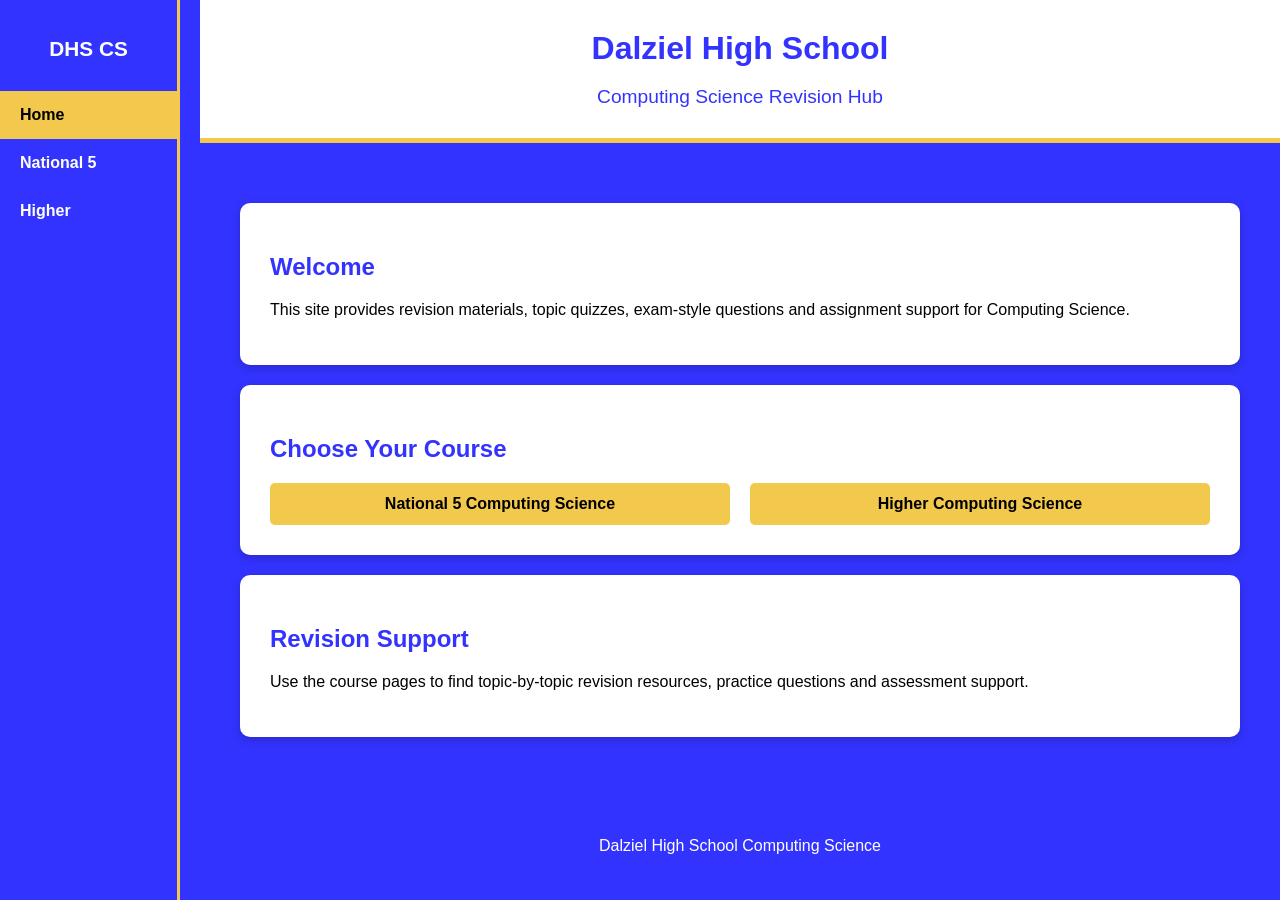
==== index.html @ 598cf91c "Update index.html" ====
<!DOCTYPE html>
<html lang="en">
<head>
<meta charset="UTF-8">
<meta name="viewport" content="width=device-width, initial-scale=1.0">

<title>Dalziel High School Computing Science</title>

<style>

body{
    margin:0;
    font-family: Arial, Helvetica, sans-serif;
    background:#3333FF;
}

/* Sidebar */

.sidebar{
    position:fixed;
    left:0;
    top:0;
    width:180px;
    height:100%;
    background:#3333FF;
    border-right:3px solid #F2C94C;
    padding-top:20px;
    box-sizing:border-box;
}

.sidebar h2{
    text-align:center;
    color:#FFFFFF;
    margin-bottom:30px;
    font-size:1.3rem;
}

.sidebar a{
    display:block;
    padding:15px 20px;
    color:#FFFFFF;
    text-decoration:none;
    font-weight:bold;
    transition:0.3s;
}

.sidebar a:hover{
    background:#F2C94C;
    color:#000000;
}

.sidebar a.active{
    background:#F2C94C;
    color:#000000;
}

/* Main Content */

.content{
    margin-left:200px;
}

header{
    background:#ffffff;
    padding:30px;
    text-align:center;
    border-bottom:5px solid #F2C94C;
}

header h1{
    color:#3333FF;
    margin:0;
}

header p{
    color:#3333FF;
    font-size:1.2rem;
    margin-bottom:0;
}

main{
    max-width:1000px;
    margin:40px auto;
    padding:20px;
}

.card{
    background:white;
    padding:30px;
    border-radius:10px;
    margin-bottom:20px;
    box-shadow:0 3px 10px rgba(0,0,0,0.2);
}

.card h2{
    color:#3333FF;
}

.grid{
    display:grid;
    grid-template-columns:repeat(auto-fit,minmax(250px,1fr));
    gap:20px;
    margin-top:20px;
}

.button{
    display:inline-block;
    background:#F2C94C;
    color:black;
    text-decoration:none;
    padding:12px 25px;
    border-radius:5px;
    font-weight:bold;
    text-align:center;
}

.button:hover{
    background:#ddb73f;
}

footer{
    text-align:center;
    color:white;
    padding:20px;
}

</style>
</head>

<body>

<div class="sidebar">

    <h2>DHS CS</h2>

    <a href="index.html" class="active">Home</a>
    <a href="N5.html">National 5</a>
    <a href="Higher.html">Higher</a>

</div>

<div class="content">

<header>
    <h1>Dalziel High School</h1>
    <p>Computing Science Revision Hub</p>
</header>

<main>

    <div class="card">
        <h2>Welcome</h2>
        <p>
            This site provides revision materials, topic quizzes,
            exam-style questions and assignment support for Computing Science.
        </p>
    </div>

    <div class="card">
        <h2>Choose Your Course</h2>

        <div class="grid">
            <a href="N5.html" class="button">National 5 Computing Science</a>
            <a href="Higher.html" class="button">Higher Computing Science</a>
        </div>
    </div>

    <div class="card">
        <h2>Revision Support</h2>
        <p>
            Use the course pages to find topic-by-topic revision resources,
            practice questions and assessment support.
        </p>
    </div>

</main>

<footer>
Dalziel High School Computing Science
</footer>

</div>

</body>
</html>
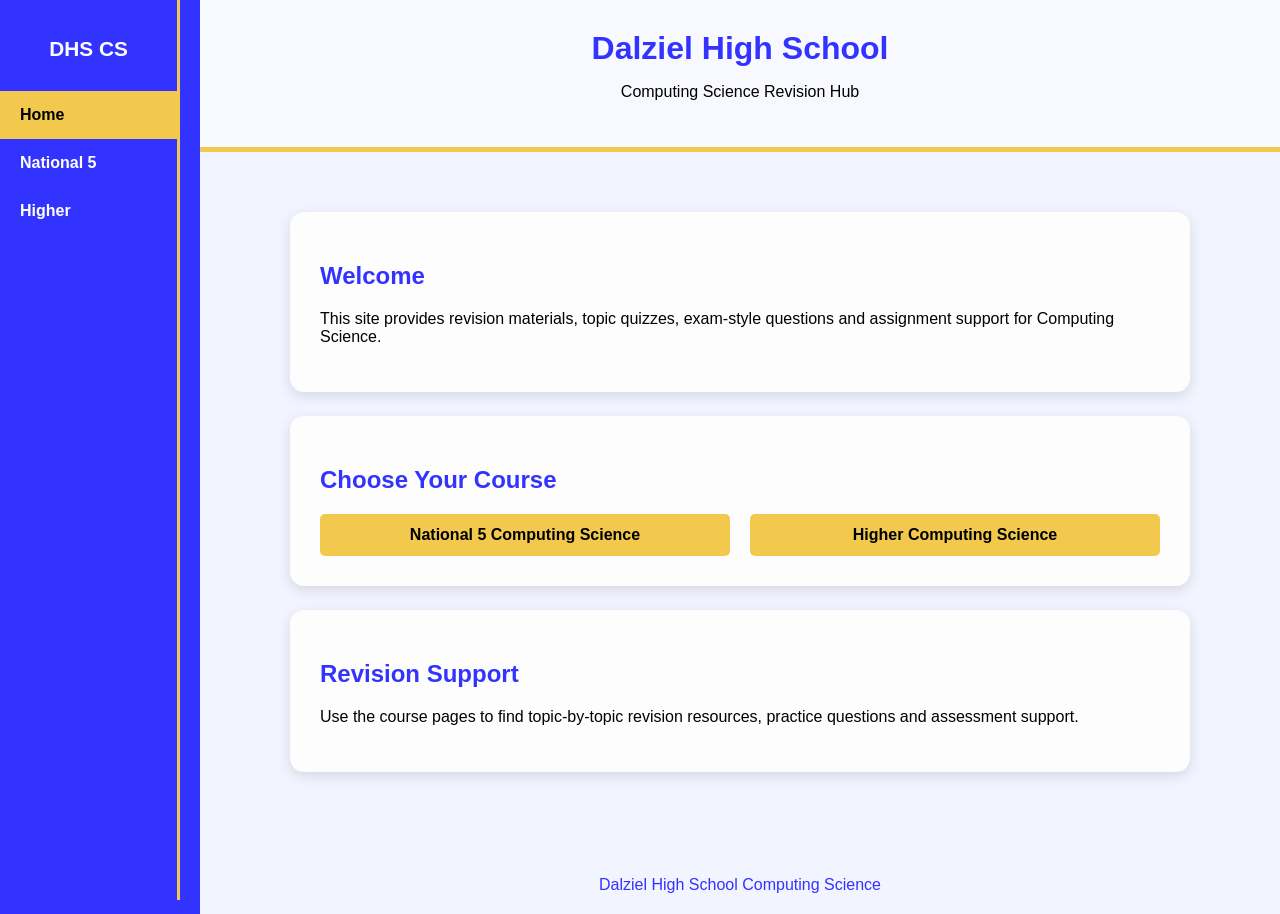
==== commit 949e2638: "Update index.html" ====
--- a/index.html
+++ b/index.html
@@ -58,6 +58,8 @@
 
 .content{
     margin-left:200px;
+    min-height:100vh;
+    background:#f2f4ff;
 }
 
 header{
@@ -72,24 +74,25 @@
     margin:0;
 }
 
-header p{
-    color:#3333FF;
-    font-size:1.2rem;
-    margin-bottom:0;
+header{
+    background:#f8f9ff;
+    padding:30px;
+    text-align:center;
+    border-bottom:5px solid #F2C94C;
 }
 
 main{
-    max-width:1000px;
+    max-width:900px;
     margin:40px auto;
     padding:20px;
 }
 
 .card{
-    background:white;
+    background:#fdfdfd;
     padding:30px;
-    border-radius:10px;
-    margin-bottom:20px;
-    box-shadow:0 3px 10px rgba(0,0,0,0.2);
+    border-radius:14px;
+    margin-bottom:24px;
+    box-shadow:0 4px 14px rgba(0,0,0,0.12);
 }
 
 .card h2{
@@ -120,7 +123,7 @@
 
 footer{
     text-align:center;
-    color:white;
+    color:#3333FF;
     padding:20px;
 }
 
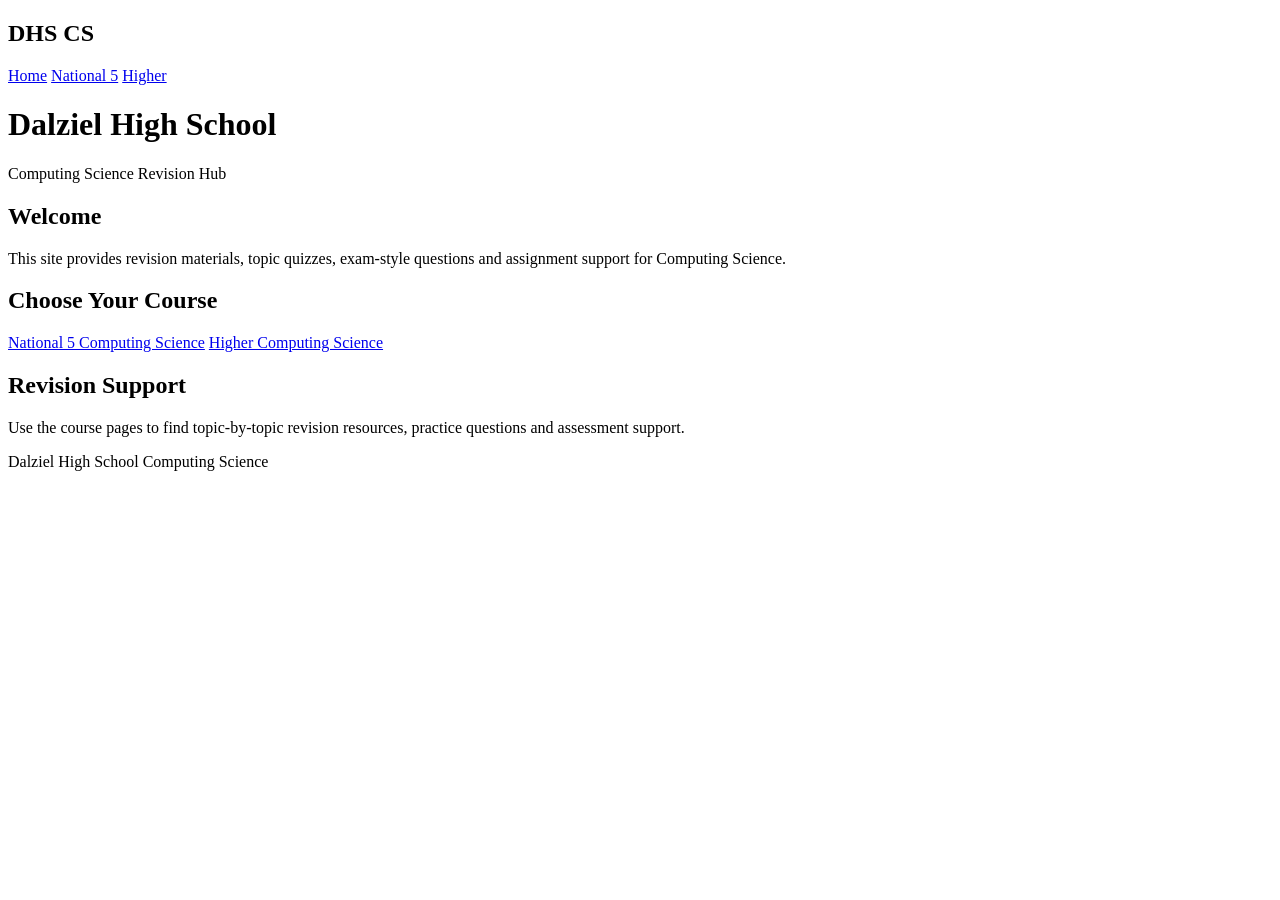
==== commit 8e116a5e: "Update index.html" ====
--- a/index.html
+++ b/index.html
@@ -8,125 +8,7 @@
 
 <style>
 
-body{
-    margin:0;
-    font-family: Arial, Helvetica, sans-serif;
-    background:#3333FF;
-}
-
-/* Sidebar */
-
-.sidebar{
-    position:fixed;
-    left:0;
-    top:0;
-    width:180px;
-    height:100%;
-    background:#3333FF;
-    border-right:3px solid #F2C94C;
-    padding-top:20px;
-    box-sizing:border-box;
-}
-
-.sidebar h2{
-    text-align:center;
-    color:#FFFFFF;
-    margin-bottom:30px;
-    font-size:1.3rem;
-}
-
-.sidebar a{
-    display:block;
-    padding:15px 20px;
-    color:#FFFFFF;
-    text-decoration:none;
-    font-weight:bold;
-    transition:0.3s;
-}
-
-.sidebar a:hover{
-    background:#F2C94C;
-    color:#000000;
-}
-
-.sidebar a.active{
-    background:#F2C94C;
-    color:#000000;
-}
-
-/* Main Content */
-
-.content{
-    margin-left:200px;
-    min-height:100vh;
-    background:#f2f4ff;
-}
-
-header{
-    background:#ffffff;
-    padding:30px;
-    text-align:center;
-    border-bottom:5px solid #F2C94C;
-}
-
-header h1{
-    color:#3333FF;
-    margin:0;
-}
-
-header{
-    background:#f8f9ff;
-    padding:30px;
-    text-align:center;
-    border-bottom:5px solid #F2C94C;
-}
-
-main{
-    max-width:900px;
-    margin:40px auto;
-    padding:20px;
-}
-
-.card{
-    background:#fdfdfd;
-    padding:30px;
-    border-radius:14px;
-    margin-bottom:24px;
-    box-shadow:0 4px 14px rgba(0,0,0,0.12);
-}
-
-.card h2{
-    color:#3333FF;
-}
-
-.grid{
-    display:grid;
-    grid-template-columns:repeat(auto-fit,minmax(250px,1fr));
-    gap:20px;
-    margin-top:20px;
-}
-
-.button{
-    display:inline-block;
-    background:#F2C94C;
-    color:black;
-    text-decoration:none;
-    padding:12px 25px;
-    border-radius:5px;
-    font-weight:bold;
-    text-align:center;
-}
-
-.button:hover{
-    background:#ddb73f;
-}
-
-footer{
-    text-align:center;
-    color:#3333FF;
-    padding:20px;
-}
-
+<link rel="stylesheet" href="styles.css">
 </style>
 </head>
 
--- a/styles.css
+++ b/styles.css
@@ -0,0 +1 @@
+
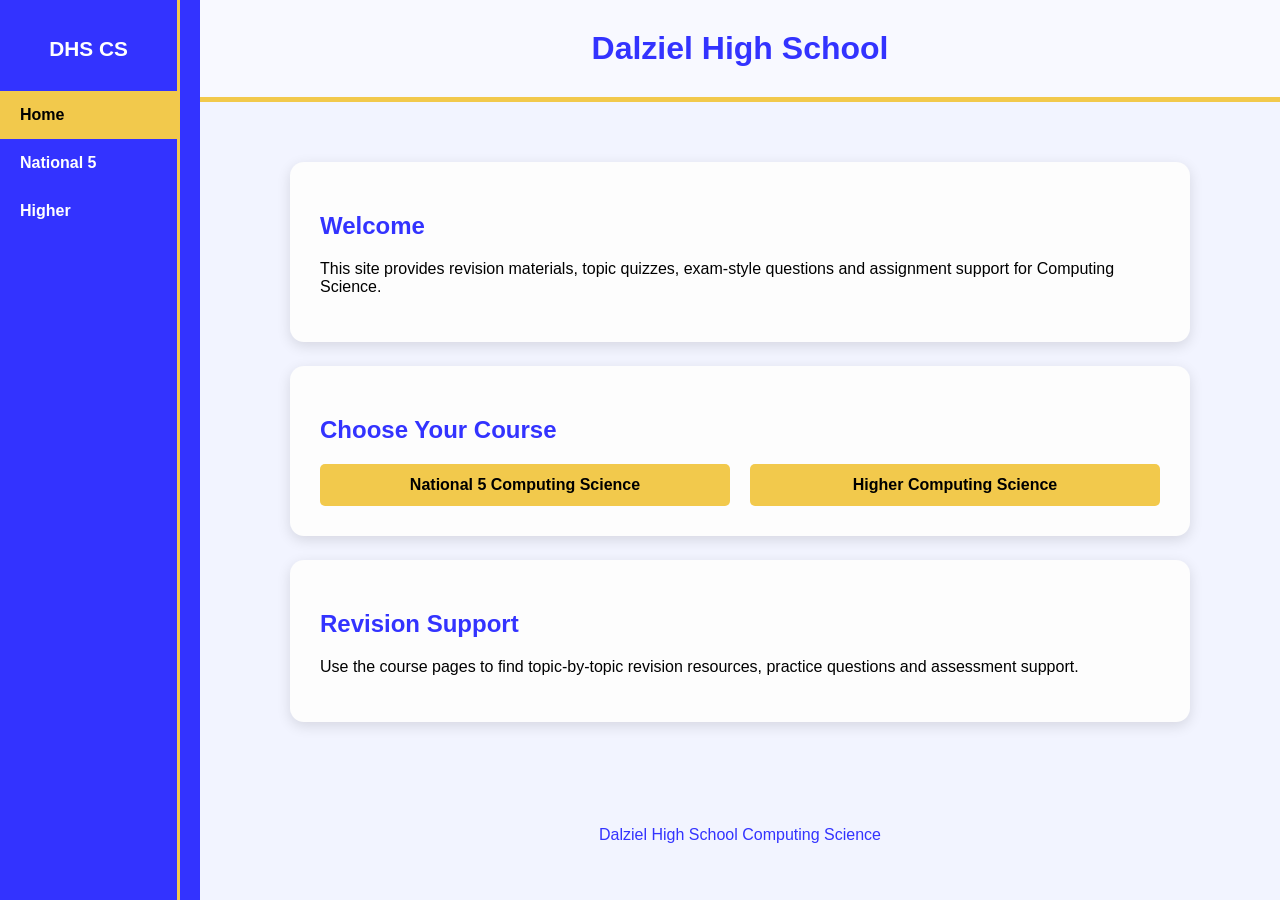
==== commit b5529c87: "Update index.html" ====
--- a/index.html
+++ b/index.html
@@ -6,10 +6,8 @@
 
 <title>Dalziel High School Computing Science</title>
 
-<style>
+<link rel="stylesheet" href="styles.css">
 
-<link rel="stylesheet" href="styles.css">
-</style>
 </head>
 
 <body>
@@ -28,7 +26,6 @@
 
 <header>
     <h1>Dalziel High School</h1>
-    <p>Computing Science Revision Hub</p>
 </header>
 
 <main>
--- a/styles.css
+++ b/styles.css
@@ -1 +1,118 @@
+body{
+    margin:0;
+    font-family: Arial, Helvetica, sans-serif;
+    background:#3333FF;
+}
 
+/* Sidebar */
+
+.sidebar{
+    position:fixed;
+    left:0;
+    top:0;
+    width:180px;
+    height:100%;
+    background:#3333FF;
+    border-right:3px solid #F2C94C;
+    padding-top:20px;
+    box-sizing:border-box;
+}
+
+.sidebar h2{
+    text-align:center;
+    color:#FFFFFF;
+    margin-bottom:30px;
+    font-size:1.3rem;
+}
+
+.sidebar a{
+    display:block;
+    padding:15px 20px;
+    color:#FFFFFF;
+    text-decoration:none;
+    font-weight:bold;
+    transition:0.3s;
+}
+
+.sidebar a:hover{
+    background:#F2C94C;
+    color:#000000;
+}
+
+.sidebar a.active{
+    background:#F2C94C;
+    color:#000000;
+}
+
+/* Main Content */
+
+.content{
+    margin-left:200px;
+    min-height:100vh;
+    background:#f2f4ff;
+}
+
+header{
+    background:#ffffff;
+    padding:30px;
+    text-align:center;
+    border-bottom:5px solid #F2C94C;
+}
+
+header h1{
+    color:#3333FF;
+    margin:0;
+}
+
+header{
+    background:#f8f9ff;
+    padding:30px;
+    text-align:center;
+    border-bottom:5px solid #F2C94C;
+}
+
+main{
+    max-width:900px;
+    margin:40px auto;
+    padding:20px;
+}
+
+.card{
+    background:#fdfdfd;
+    padding:30px;
+    border-radius:14px;
+    margin-bottom:24px;
+    box-shadow:0 4px 14px rgba(0,0,0,0.12);
+}
+
+.card h2{
+    color:#3333FF;
+}
+
+.grid{
+    display:grid;
+    grid-template-columns:repeat(auto-fit,minmax(250px,1fr));
+    gap:20px;
+    margin-top:20px;
+}
+
+.button{
+    display:inline-block;
+    background:#F2C94C;
+    color:black;
+    text-decoration:none;
+    padding:12px 25px;
+    border-radius:5px;
+    font-weight:bold;
+    text-align:center;
+}
+
+.button:hover{
+    background:#ddb73f;
+}
+
+footer{
+    text-align:center;
+    color:#3333FF;
+    padding:20px;
+}
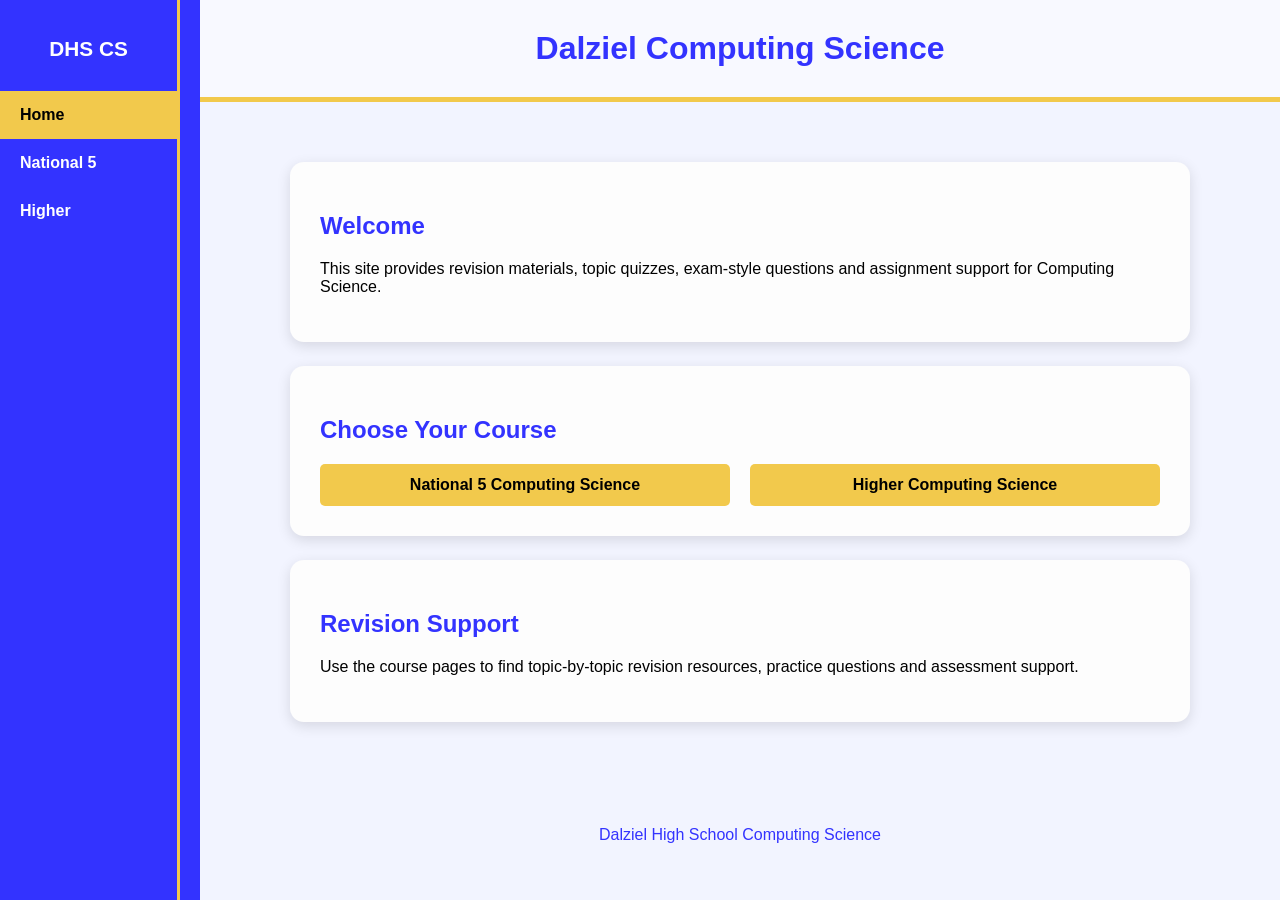
==== commit bb8375b3: "Update index.html" ====
--- a/index.html
+++ b/index.html
@@ -17,15 +17,15 @@
     <h2>DHS CS</h2>
 
     <a href="index.html" class="active">Home</a>
-    <a href="N5.html">National 5</a>
-    <a href="Higher.html">Higher</a>
+    <a href="n5/index.html">National 5</a>
+    <a href="higher/index.html">Higher</a>
 
 </div>
 
 <div class="content">
 
 <header>
-    <h1>Dalziel High School</h1>
+    <h1>Dalziel Computing Science</h1>
 </header>
 
 <main>
@@ -42,8 +42,8 @@
         <h2>Choose Your Course</h2>
 
         <div class="grid">
-            <a href="N5.html" class="button">National 5 Computing Science</a>
-            <a href="Higher.html" class="button">Higher Computing Science</a>
+            <a href="n5/index.html" class="button">National 5 Computing Science</a>
+            <a href="higher/index.html" class="button">Higher Computing Science</a>
         </div>
     </div>
 
